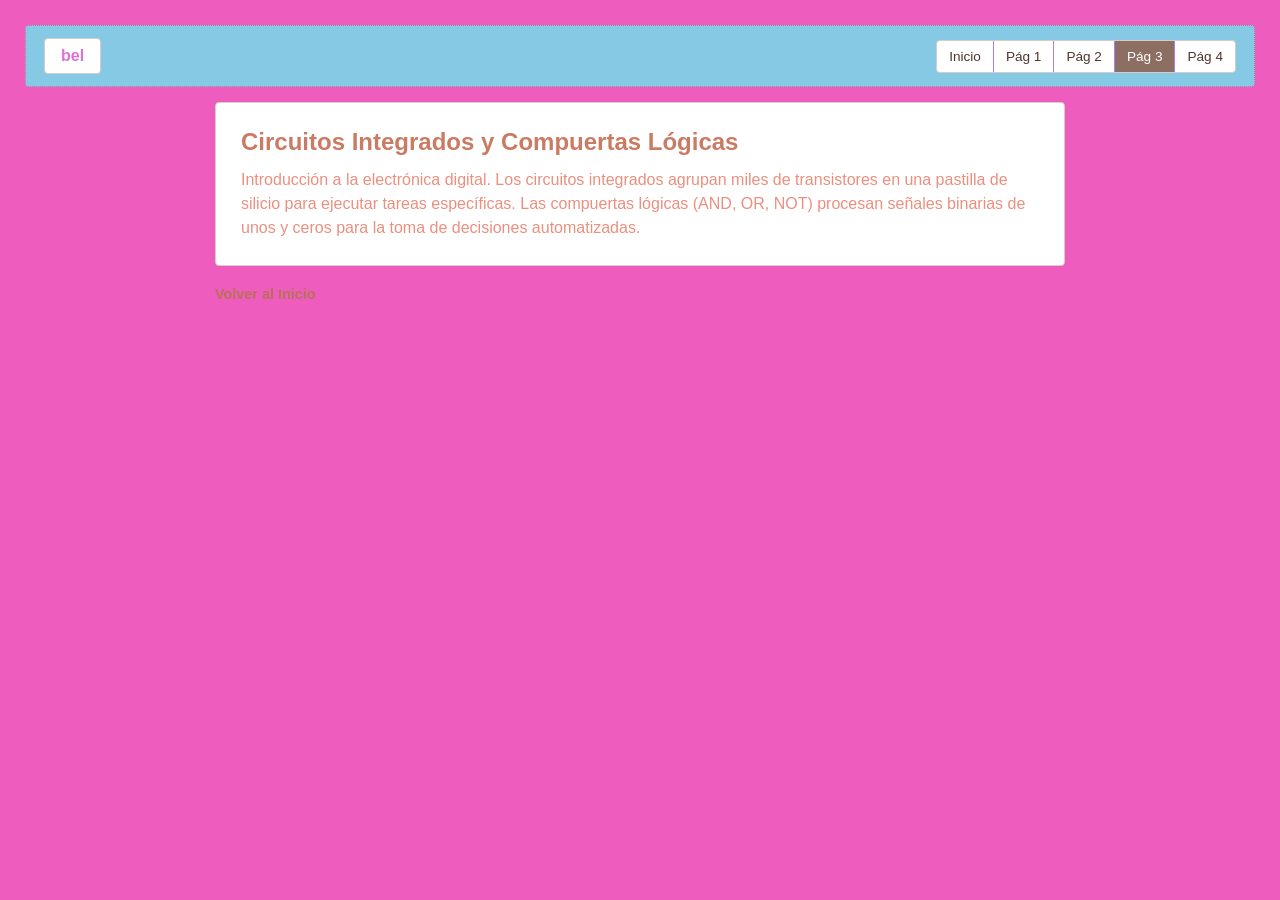
==== circuitos.html @ 22da3eb4 "Primer commit" ====
<!DOCTYPE html>
<html lang="es">
<head>
    <meta charset="UTF-8">
    <meta name="viewport" content="width=device-width, initial-scale=1.0">
    <title>Circuitos e Integrados</title>
    <link rel="stylesheet" href="styles.css">
</head>
<body>

    <nav class="navbar">
        <div class="logo-box">bel</div>
        <ul class="nav-links">
            <li><a href="index.html">Inicio</a></li>
            <li><a href="componentes.html">Pág 1</a></li>
            <li><a href="magnitudes.html">Pág 2</a></li>
            <li><a href="circuitos.html" class="active">Pág 3</a></li>
            <li><a href="simuladores.html">Pág 4</a></li>
        </ul>
    </nav>

    <main class="inner-page-container">
        <section class="content-block">
            <h2>Circuitos Integrados y Compuertas Lógicas</h2>
            <p>Introducción a la electrónica digital. Los circuitos integrados agrupan miles de transistores en una pastilla de silicio para ejecutar tareas específicas. Las compuertas lógicas (AND, OR, NOT) procesan señales binarias de unos y ceros para la toma de decisiones automatizadas.</p>
        </section>
        <a href="index.html" class="back-link">Volver al Inicio</a>
    </main>

</body>
</html>
---- styles.css ----
* {
    margin: 0;
    padding: 0;
    box-sizing: border-box;
}

body {
    font-family: Arial, Helvetica, sans-serif;
    background-color: #ee5dbe;
    color: #ff907c;
    padding: 25px;
    display: flex;
    flex-direction: column;
    gap: 15px;
}

.navbar {
    display: flex;
    justify-content: space-between;
    align-items: center;
    background-color: #86c9e4;
    border: 1px dotted #d165a1;
    padding: 12px 18px;
    border-radius: 4px;
}

.logo-box {
    background: #ffffff;
    border: 1px solid #d7ccc8;
    padding: 8px 16px;
    font-weight: bold;
    border-radius: 4px;
    color: #df71d5;
}

.nav-links {
    display: flex;
    list-style: none;
    background: #ffffff;
    border: 1px solid #d7ccc8;
    border-radius: 4px;
}

.nav-links li {
    border-right: 1px solid #ab81ee;
}

.nav-links li:last-child {
    border-right: none;
}

.nav-links a {
    display: block;
    padding: 8px 12px;
    color: #4e342e;
    text-decoration: none;
    font-size: 0.85rem;
}

.nav-links a.active,
.nav-links a:hover {
    background-color: #8d6e63;
    color: #ffffff;
}

.hero-section {
    display: flex;
    justify-content: space-between;
    align-items: center;
    background-color: #fffbfd;
    border: 1px dotted #a1887f;
    padding: 25px;
    border-radius: 4px;
}

.hero-text h1 {
    font-size: 1.8rem;
    margin-bottom: 8px;
    color: #5d4037;
}

.hero-text p {
    color: #f16ae6;
    font-size: 1rem;
}

.featured-img-box {
    background: #ffffff;
    border: 1px solid #d7ccc8;
    padding: 25px 35px;
    border-radius: 4px;
    color: #705751;
    font-size: 0.85rem;
}

.main-section {
    background-color: #f5efe6;
    border: 1px dotted #bcaaa4;
    padding: 20px;
    border-radius: 4px;
}

.main-section h2 {
    color: #4e342e;
    font-size: 0.95rem;
    margin-bottom: 15px;
}

.cards-container {
    display: flex;
    flex-wrap: wrap;
    justify-content: space-between;
    gap: 12px;
}

.card {
    background: #ffffff;
    border: 1px solid #d7ccc8;
    border-radius: 4px;
    padding: 15px;
    flex: 1;
    min-width: 210px;
    display: flex;
    flex-direction: column;
    gap: 10px;
}

.card-img-placeholder {
    background: #faf6f0;
    border: 1px solid #e0d4c3;
    height: 90px;
    display: flex;
    justify-content: center;
    align-items: center;
    color: #705751;
    font-size: 0.85rem;
    border-radius: 4px;
}

.card h3 {
    font-size: 1rem;
    color: #5d4037;
}

.card p {
    font-size: 0.85rem;
    color: #4e342e;
    line-height: 1.35;
}

.card-btn {
    align-self: flex-start;
    background: #8d6e63;
    border: none;
    padding: 5px 12px;
    border-radius: 4px;
    cursor: pointer;
    color: #ffffff;
    font-size: 0.8rem;
    text-decoration: none;
    text-align: center;
}

.card-btn:hover {
    background: #6d4c41;
}

.footer-section {
    display: flex;
    flex-wrap: wrap;
    gap: 12px;
    background-color: #f0e6d2;
    border: 1px dotted #8d6e63;
    padding: 15px;
    border-radius: 4px;
}

.footer-column {
    background: #ffffff;
    border: 1px solid #d7ccc8;
    border-radius: 4px;
    padding: 12px;
    flex: 1;
    min-width: 170px;
}

.footer-column h4 {
    font-size: 0.9rem;
    margin-bottom: 6px;
    color: #5d4037;
}

.footer-column p {
    font-size: 0.8rem;
    color: #4e342e;
}

.inner-page-container {
    max-width: 850px;
    margin: 0 auto;
    width: 100%;
    display: flex;
    flex-direction: column;
    gap: 15px;
}

.content-block {
    background: #ffffff;
    border: 1px solid #d7ccc8;
    padding: 25px;
    border-radius: 4px;
}

.content-block h2 {
    margin-bottom: 12px;
    color: #ca7b63;
}

.content-block p {
    line-height: 1.5;
    color: #eb8f7f;
}

.back-link {
    display: inline-block;
    color: #b87056;
    text-decoration: none;
    font-weight: bold;
    margin-top: 5px;
    font-size: 0.9rem;
}

.back-link:hover {
    text-decoration: underline;
}
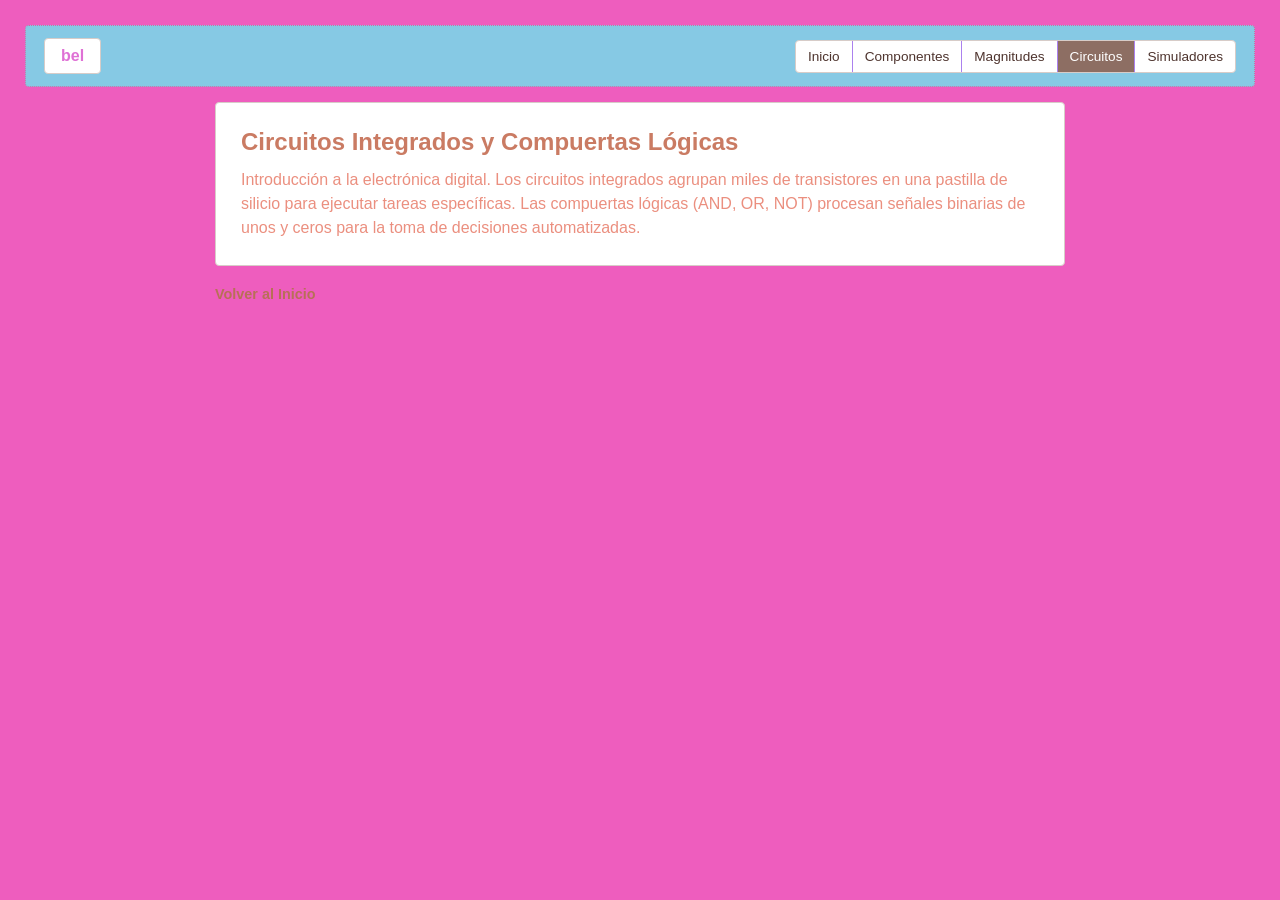
==== commit 520477bf: "Update circuitos.html" ====
--- a/circuitos.html
+++ b/circuitos.html
@@ -12,10 +12,10 @@
         <div class="logo-box">bel</div>
         <ul class="nav-links">
             <li><a href="index.html">Inicio</a></li>
-            <li><a href="componentes.html">Pág 1</a></li>
-            <li><a href="magnitudes.html">Pág 2</a></li>
-            <li><a href="circuitos.html" class="active">Pág 3</a></li>
-            <li><a href="simuladores.html">Pág 4</a></li>
+            <li><a href="componentes.html">Componentes</a></li>
+            <li><a href="magnitudes.html">Magnitudes</a></li>
+            <li><a href="circuitos.html" class="active">Circuitos</a></li>
+            <li><a href="simuladores.html">Simuladores</a></li>
         </ul>
     </nav>
 
